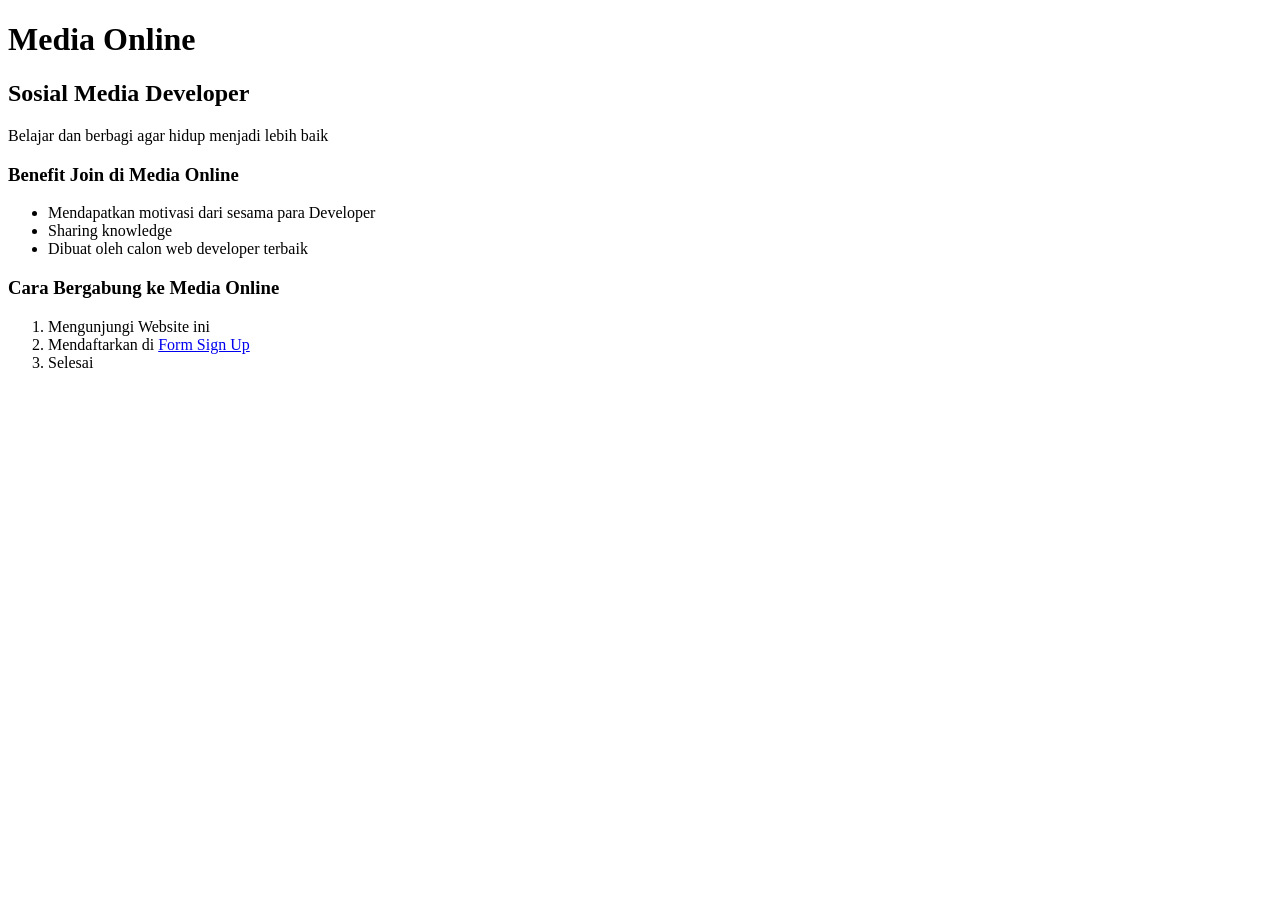
==== index.html @ feb9f0b3 "Marwan" ====
<!DOCTYPE html>
<html lang="en">
<head>
    <meta charset="UTF-8">
    <meta http-equiv="X-UA-Compatible" content="IE=edge">
    <meta name="viewport" content="width=device-width, initial-scale=1.0">
    <title>Media Online</title>
</head>
<body>
    <h1>Media Online</h1>
    <h2>Sosial Media Developer</h2>
    <p>Belajar dan berbagi agar hidup menjadi lebih baik</p>

    <h3>Benefit Join di Media Online</h3>
    <ul>
        <li>Mendapatkan motivasi dari sesama para Developer</li>
        <li>Sharing knowledge</li>
        <li>Dibuat oleh calon web developer terbaik</li>
    </ul>

    <h3>Cara Bergabung ke Media Online</h3>
    <ol>
        <li>Mengunjungi Website ini</li>
        <li>Mendaftarkan di <a href="form.html">Form Sign Up</a></li>
        <li>Selesai</li>
    </ol>
</body>
</html>
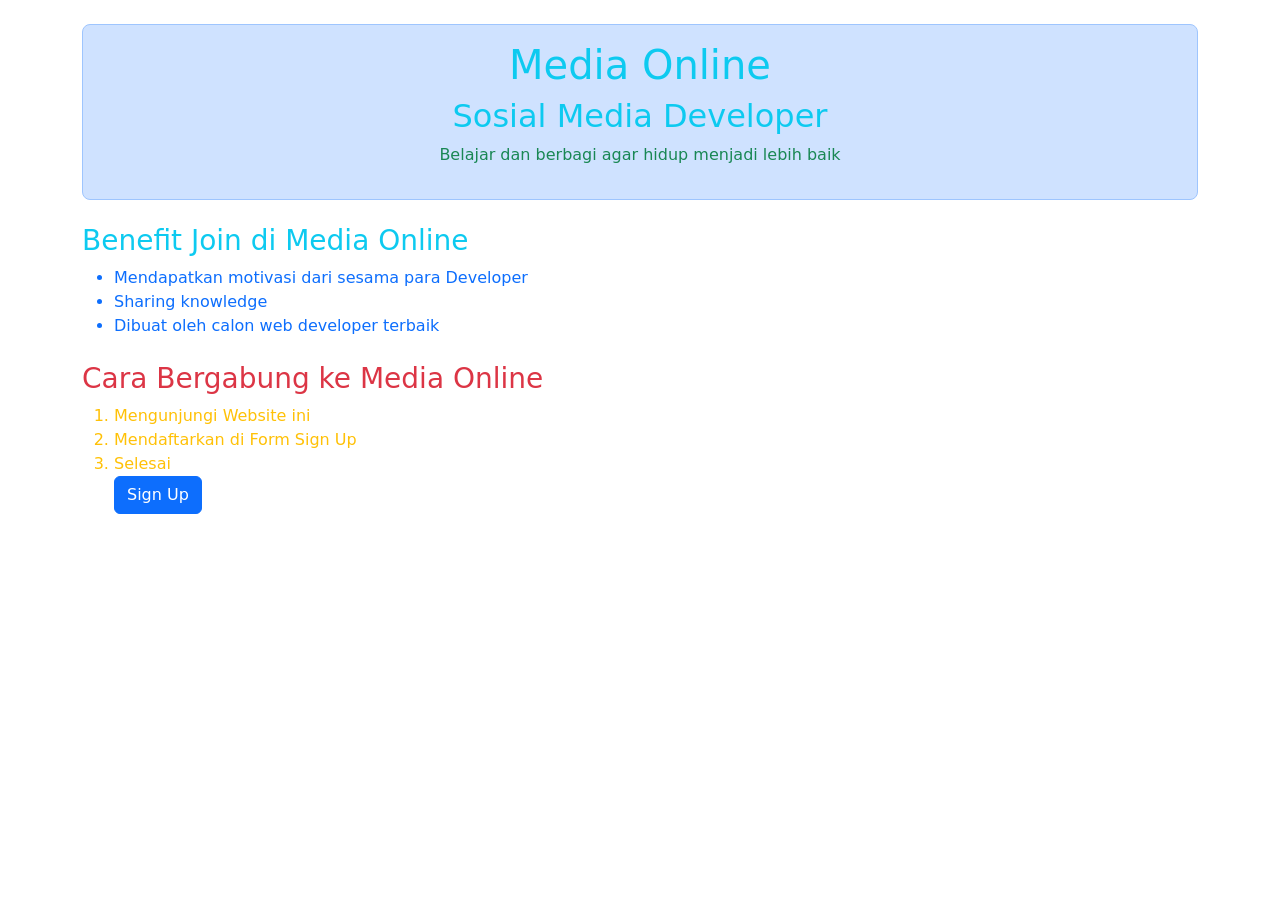
==== commit 660bf315: "tambah bootstrap" ====
--- a/index.html
+++ b/index.html
@@ -5,24 +5,46 @@
     <meta http-equiv="X-UA-Compatible" content="IE=edge">
     <meta name="viewport" content="width=device-width, initial-scale=1.0">
     <title>Media Online</title>
+    <link href="https://cdn.jsdelivr.net/npm/bootstrap@5.3.3/dist/css/bootstrap.min.css" rel="stylesheet" integrity="sha384-QWTKZyjpPEjISv5WaRU9OFeRpok6YctnYmDr5pNlyT2bRjXh0JMhjY6hW+ALEwIH" crossorigin="anonymous">
+
 </head>
 <body>
-    <h1>Media Online</h1>
-    <h2>Sosial Media Developer</h2>
-    <p>Belajar dan berbagi agar hidup menjadi lebih baik</p>
 
-    <h3>Benefit Join di Media Online</h3>
-    <ul>
-        <li>Mendapatkan motivasi dari sesama para Developer</li>
-        <li>Sharing knowledge</li>
-        <li>Dibuat oleh calon web developer terbaik</li>
-    </ul>
+    
+    <div class="container mt-4">
+        <div class="p-3 text-primary-emphasis bg-primary-subtle border border-primary-subtle rounded-3 text-center">
+            <h1 class="text-info">Media Online</h1>
+            <h2 class="text-info">Sosial Media Developer</h2>
+            <p class="text-success">Belajar dan berbagi agar hidup menjadi lebih baik</p>
+        </div>
+    </div>
 
-    <h3>Cara Bergabung ke Media Online</h3>
-    <ol>
-        <li>Mengunjungi Website ini</li>
-        <li>Mendaftarkan di <a href="form.html">Form Sign Up</a></li>
-        <li>Selesai</li>
-    </ol>
+   
+    <div class="container mt-4">
+        <h3 class="text-info">Benefit Join di Media Online</h3>
+        <ul>
+            <li class="text-primary">Mendapatkan motivasi dari sesama para Developer</li>
+            <li class="text-primary">Sharing knowledge</li>
+            <li class="text-primary">Dibuat oleh calon web developer terbaik</li>
+        </ul>
+    </div>
+
+    
+    <div class="container mt-4">
+        <h3 class="text-danger">Cara Bergabung ke Media Online</h3>
+        <ol>
+            <li class="text-warning">Mengunjungi Website ini</li>
+            <li class="text-warning">Mendaftarkan di Form Sign Up</li>
+            <li class="text-warning">Selesai</li>
+            <a href="form.html" class="btn btn-primary">Sign Up</a>
+        </ol>
+    </div>
+
+    <div class="container mt-4">
+       
+        </div>
+
+    
+    <script src="https://cdn.jsdelivr.net/npm/bootstrap@5.3.3/dist/js/bootstrap.bundle.min.js" integrity="sha384-q2mCx+RBHtZYozKYpkvT2cJknklzVDe9e7hjm+70SkFWYTxFU2mZoaJ5wNUX9kBZ" crossorigin="anonymous"></script>
 </body>
-</html>
+</html>
